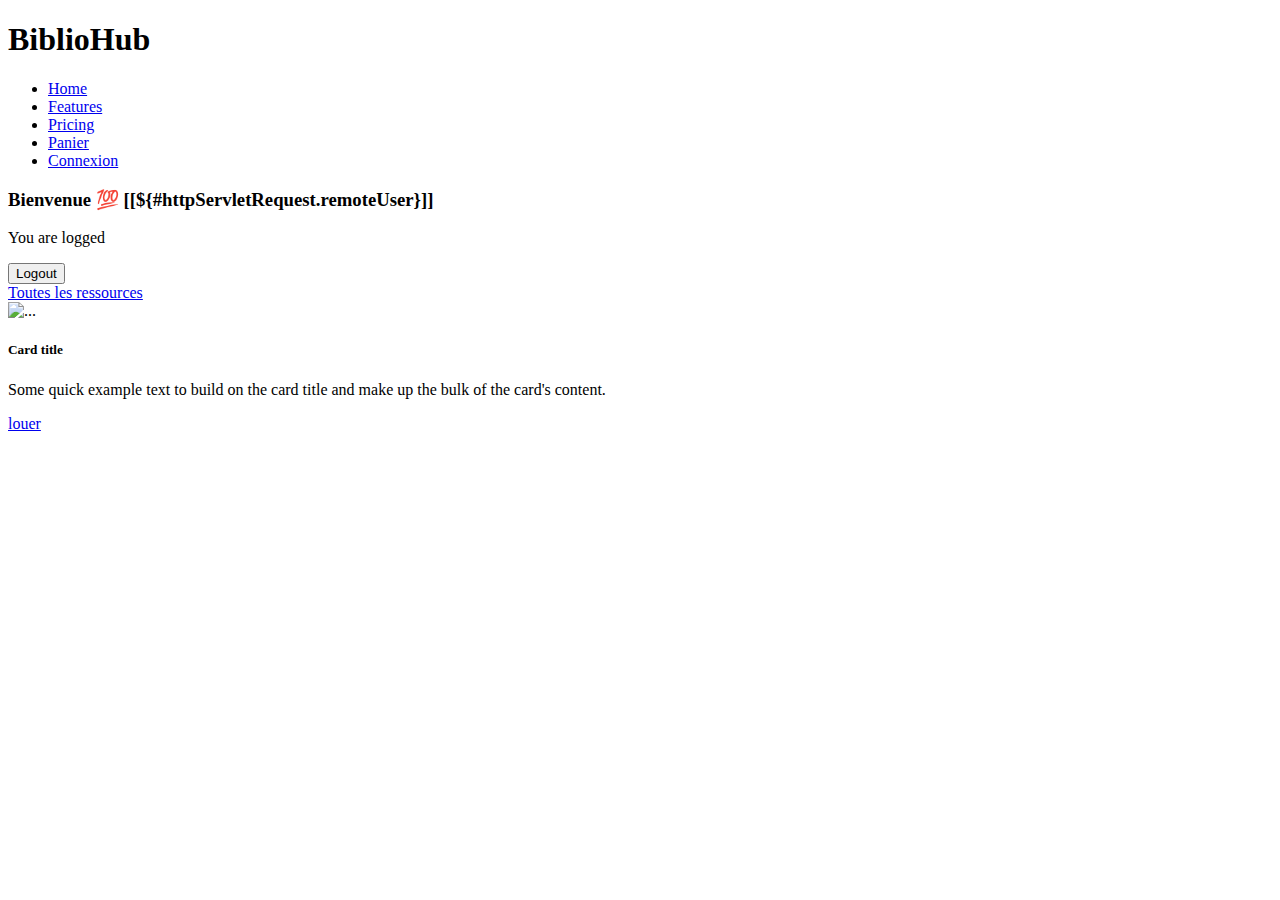
==== biblio/src/main/resources/templates/index.html @ b31fcdde "Version 2" ====
<!DOCTYPE HTML>
<html xmlns:th="https://www.thymeleaf.org">
<head> 
    <title>BiblioCare</title> 
    <meta http-equiv="Content-Type" content="text/json; charset=UTF-8" />
    <link href="https://cdn.jsdelivr.net/npm/bootstrap@5.0.0/dist/css/bootstrap.min.css" rel="stylesheet" integrity="sha384-wEmeIV1mKuiNpC+IOBjI7aAzPcEZeedi5yW5f2yOq55WWLwNGmvvx4Um1vskeMj0" crossorigin="anonymous">
</head>
<body>
    <nav class="navbar navbar-expand-lg navbar-light bg-light">
        <div class="container-fluid">
            <h1 class="display-1 ">BiblioHub</h1>
            <div class="collapse navbar-collapse" id="navbarNav">
                <ul class="navbar-nav">
                  <li class="nav-item">
                    <a class="nav-link active" aria-current="page" href="/">Home</a>
                  </li>
                  <li class="nav-item">
                    <a class="nav-link" href="#">Features</a>
                  </li>
                  <li class="nav-item">
                    <a class="nav-link" href="#">Pricing</a>
                  </li>
                  <li class="nav-item">
                    <a class="nav-link disabled" href="#" tabindex="-1" aria-disabled="true">Panier</a>
                  </li>
                  <li class="nav-item">
                    <a class="btn btn-dark" href="/login" tabindex="-1">Connexion</a>
                  </li>
                </ul>
              </div>
        </div>
    </nav>
   <div class="container"></div>
   	
        <h3 th:inline="text" class="text-center">Bienvenue 💯 [[${#httpServletRequest.remoteUser}]]</h3>
        <p th:if="${param.login}"> You are logged</p>
        <form th:action="@{/logout}" method="post">
            <input type="submit" value="Logout" />
        </form>
    <div class="container">
    </div>
        <a href="/all" class="btn btn-dark">Toutes les ressources</a>
    </div>
    <div class="row row-cols-1 row-cols-md-5 g-4">
        <div class="col"  th:each="index:${ressources} ">
            <div class="card">
                <img width="100" th:src="@{images/img2.png}" class="img-fluid" alt="...">
                <div class="card-body">
                  <h5 class="card-title" th:text="${index.titre}">Card title</h5>
                  <p class="card-text" th:text="${index.resume}">Some quick example text to build on the card title and make up the bulk of the card's content.</p>
                  <a href="/toWhishlist" class="btn btn-primary">louer</a>
                </div>
              </div>
        </div>
    </div>
    
    
</body>
</html>
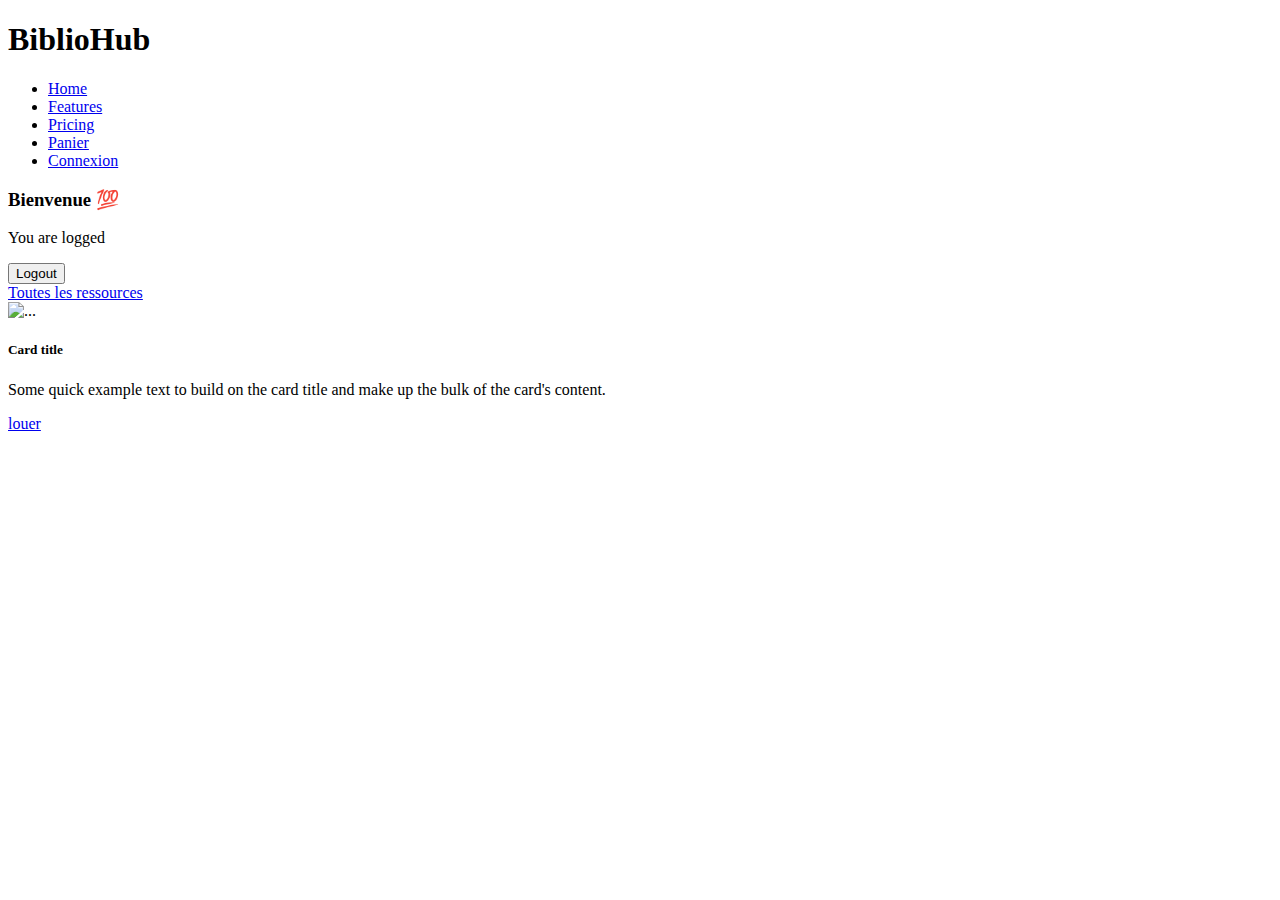
==== commit 9b580b3b: "mise à jour" ====
--- a/biblio/src/main/resources/templates/index.html
+++ b/biblio/src/main/resources/templates/index.html
@@ -32,8 +32,7 @@
         </div>
     </nav>
    <div class="container"></div>
-   	
-        <h3 th:inline="text" class="text-center">Bienvenue 💯 [[${#httpServletRequest.remoteUser}]]</h3>
+        <h3 th:inline="text" class="text-center">Bienvenue 💯 </h3>
         <p th:if="${param.login}"> You are logged</p>
         <form th:action="@{/logout}" method="post">
             <input type="submit" value="Logout" />
@@ -49,7 +48,7 @@
                 <div class="card-body">
                   <h5 class="card-title" th:text="${index.titre}">Card title</h5>
                   <p class="card-text" th:text="${index.resume}">Some quick example text to build on the card title and make up the bulk of the card's content.</p>
-                  <a href="/toWhishlist" class="btn btn-primary">louer</a>
+                  <a href="/toWhishlist" class="btn btn-primary text-center">louer</a>
                 </div>
               </div>
         </div>
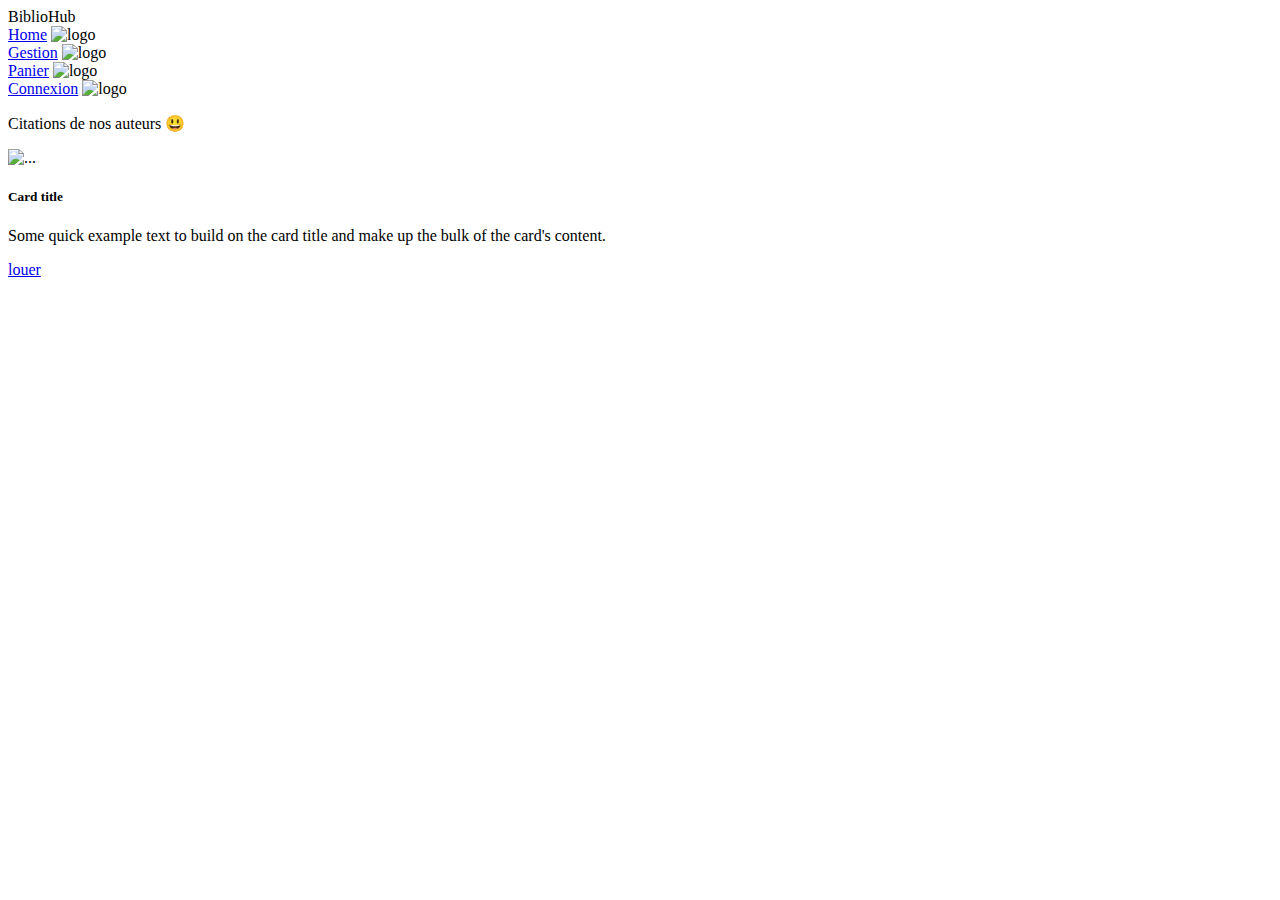
==== commit bd8523a0: "Mise à jour" ====
--- a/biblio/src/main/resources/templates/index.html
+++ b/biblio/src/main/resources/templates/index.html
@@ -4,43 +4,38 @@
 <head> 
     <title>BiblioCare</title> 
     <meta http-equiv="Content-Type" content="text/json; charset=UTF-8" />
-    <link href="https://cdn.jsdelivr.net/npm/bootstrap@5.0.0/dist/css/bootstrap.min.css" rel="stylesheet" integrity="sha384-wEmeIV1mKuiNpC+IOBjI7aAzPcEZeedi5yW5f2yOq55WWLwNGmvvx4Um1vskeMj0" crossorigin="anonymous">
+    <script src="https://cdnjs.cloudflare.com/ajax/libs/three.js/r128/three.min.js" integrity="sha512-dLxUelApnYxpLt6K2iomGngnHO83iUvZytA3YjDUCjT0HDOHKXnVYdf3hU4JjM8uEhxf9nD1/ey98U3t2vZ0qQ==" crossorigin="anonymous" referrerpolicy="no-referrer"></script>
+    <link rel="stylesheet" href="css.css">
+    <script src="https://cdnjs.cloudflare.com/ajax/libs/vanta/0.5.24/vanta.birds.min.js" integrity="sha512-iIWwQewCNqw+4f09oyZvCkBUNEuVfCSOtFzQW6dzvsm46yuToWTcL9uUEAyTnV0fG90jyCiiURE4yEgLclpoZA==" crossorigin="anonymous" referrerpolicy="no-referrer"></script>
 </head>
-<body>
-    <nav class="navbar navbar-expand-lg navbar-light bg-light">
-        <div class="container-fluid">
-            <h1 class="display-1 ">BiblioHub</h1>
-            <div class="collapse navbar-collapse" id="navbarNav">
-                <ul class="navbar-nav">
-                  <li class="nav-item">
-                    <a class="nav-link active" aria-current="page" href="/">Home</a>
-                  </li>
-                  <li class="nav-item">
-                    <a class="nav-link" href="#">Features</a>
-                  </li>
-                  <li class="nav-item">
-                    <a class="nav-link" href="#">Pricing</a>
-                  </li>
-                  <li class="nav-item">
-                    <a class="nav-link disabled" href="#" tabindex="-1" aria-disabled="true">Panier</a>
-                  </li>
-                  <li class="nav-item">
-                    <a class="btn btn-dark" href="/login" tabindex="-1">Connexion</a>
-                  </li>
-                </ul>
-              </div>
-        </div>
-    </nav>
-   <div class="container"></div>
-        <h3 th:inline="text" class="text-center">Bienvenue 💯 </h3>
-        <p th:if="${param.login}"> You are logged</p>
-        <form th:action="@{/logout}" method="post">
-            <input type="submit" value="Logout" />
-        </form>
+<body id="body">
+  <div class="head">
+    <a class="title">BiblioHub</a>
+  </div> 
+      <div class="container-fluid ">
+          <div class="fluid">
+            <a class="nav-link" aria-current="page" href="/">Home</a>
+            <img src="/images/5.png" alt="logo">
+          </div>
+          <div class="fluid">
+            <a class="nav-link" href="/all">Gestion</a>
+            <img src="/images/3.png" alt="logo">
+          </div>
+          <div class="fluid disabled">
+            <a class="nav-link" href="#" tabindex="-1" aria-disabled="true">Panier</a>
+            <img src="/images/4.png" alt="logo">
+          </div>
+          <div class="fluid">
+            <a class="nav-link" href="/login" tabindex="-1">Connexion</a>
+            <img src="/images/1.png" alt="logo">
+          </div>  
+      </div>
+   <div class="citation">
+    <p>Citations de nos auteurs 😃</p>
+    <!-- <span th:text="${bookInfo}"></span>  API plus dispo-->
+  </div>
+
     <div class="container">
-    </div>
-        <a href="/all" class="btn btn-dark">Toutes les ressources</a>
-    </div>
     <div class="row row-cols-1 row-cols-md-5 g-4">
         <div class="col"  th:each="index:${ressources} ">
             <div class="card">
@@ -48,12 +43,14 @@
                 <div class="card-body">
                   <h5 class="card-title" th:text="${index.titre}">Card title</h5>
                   <p class="card-text" th:text="${index.resume}">Some quick example text to build on the card title and make up the bulk of the card's content.</p>
-                  <a href="/toWhishlist" class="btn btn-primary text-center">louer</a>
+                  <a href="/toWhishlist" class="btn btn-primary text-center disabled">louer</a>
                 </div>
               </div>
         </div>
-    </div>
-    
-    
+    </div>   
 </body>
+<footer class="citationr">
+  <span th:text="${session}"></span>
+</footer>
+<script src="js.js"></script>
 </html>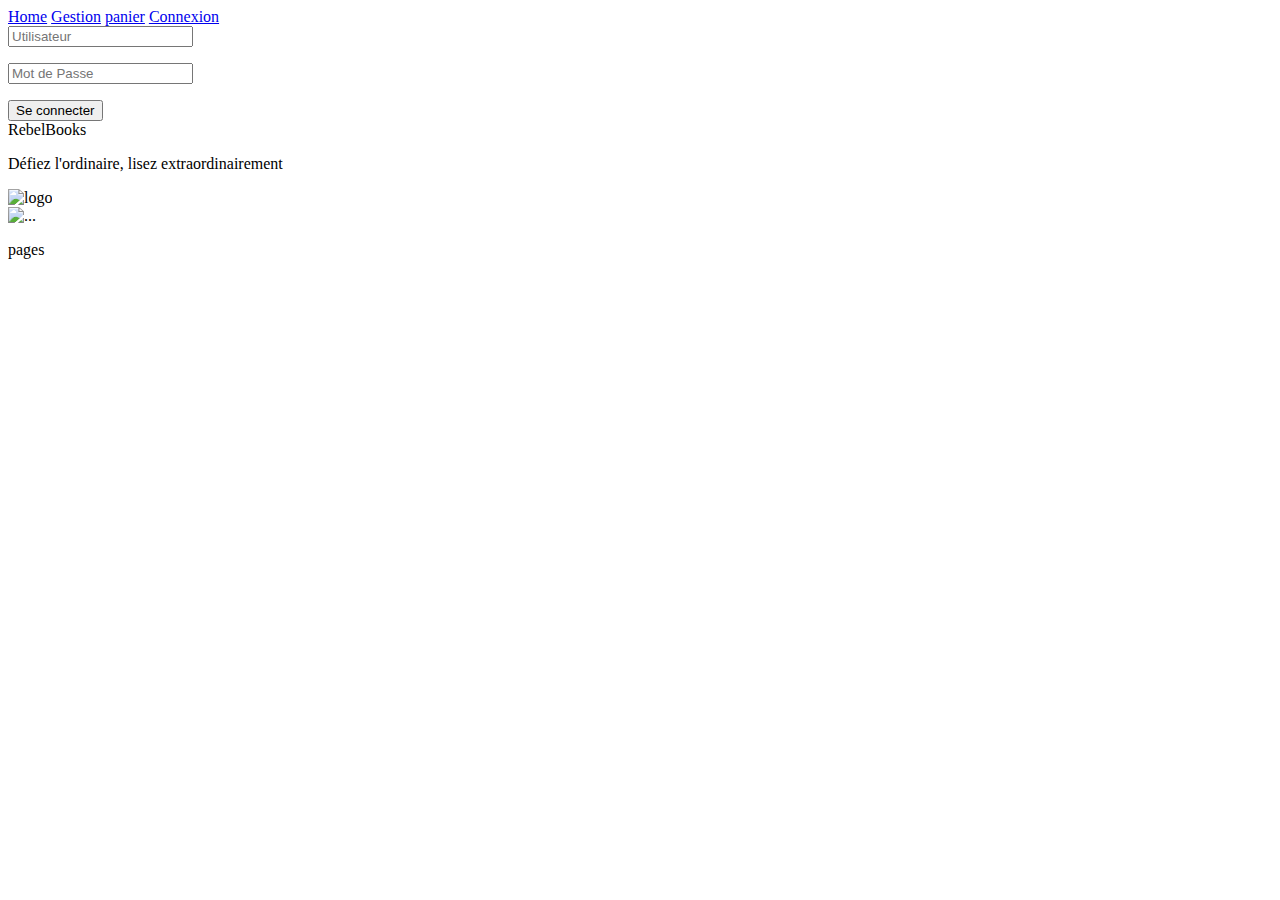
==== commit 31f77d76: "Updated design" ====
--- a/biblio/src/main/resources/templates/index.html
+++ b/biblio/src/main/resources/templates/index.html
@@ -5,49 +5,58 @@
     <title>BiblioCare</title> 
     <meta http-equiv="Content-Type" content="text/json; charset=UTF-8" />
     <script src="https://cdnjs.cloudflare.com/ajax/libs/three.js/r128/three.min.js" integrity="sha512-dLxUelApnYxpLt6K2iomGngnHO83iUvZytA3YjDUCjT0HDOHKXnVYdf3hU4JjM8uEhxf9nD1/ey98U3t2vZ0qQ==" crossorigin="anonymous" referrerpolicy="no-referrer"></script>
-    <link rel="stylesheet" href="css.css">
+    <link rel="stylesheet" href="./css.css">
     <script src="https://cdnjs.cloudflare.com/ajax/libs/vanta/0.5.24/vanta.birds.min.js" integrity="sha512-iIWwQewCNqw+4f09oyZvCkBUNEuVfCSOtFzQW6dzvsm46yuToWTcL9uUEAyTnV0fG90jyCiiURE4yEgLclpoZA==" crossorigin="anonymous" referrerpolicy="no-referrer"></script>
 </head>
 <body id="body">
-  <div class="head">
-    <a class="title">BiblioHub</a>
-  </div> 
-      <div class="container-fluid ">
-          <div class="fluid">
-            <a class="nav-link" aria-current="page" href="/">Home</a>
-            <img src="/images/5.png" alt="logo">
-          </div>
-          <div class="fluid">
-            <a class="nav-link" href="/all">Gestion</a>
-            <img src="/images/3.png" alt="logo">
-          </div>
-          <div class="fluid disabled">
-            <a class="nav-link" href="#" tabindex="-1" aria-disabled="true">Panier</a>
-            <img src="/images/4.png" alt="logo">
-          </div>
-          <div class="fluid">
-            <a class="nav-link" href="/login" tabindex="-1">Connexion</a>
-            <img src="/images/1.png" alt="logo">
-          </div>  
+  <header th:fragment="header">
+    <div class="header_menu">
+      <a href="/">Home</a>
+      <a href="/all">Gestion</a>
+      <a href="#" th:if="${principal != null}" >panier</a>
+      <a href="#" id="connexion_btn" class="">Connexion</a>
+      <div class="connexion_form">
+        <form th:action="@{/doLogin}" class="form" method="POST">
+            <input type="text" placeholder="Utilisateur" name="nom"
+            class="text-zone"><p></p>
+            
+          <!--<span th:if="${#fields.hasErrors('nom')}" th:errors="*{nom}" class="text-white"> Ce nom n'existe pas</span> --> 
+            <input type="password" placeholder="Mot de Passe" name="password" 
+            class="text-zone"><p></p>
+            <input type="submit" value="Se connecter" class="p-btn">         
+        </form>
       </div>
-   <div class="citation">
-    <p>Citations de nos auteurs 😃</p>
-    <!-- <span th:text="${bookInfo}"></span>  API plus dispo-->
-  </div>
+    </div>
+  </header>
+  <main>
+    <div class="head">
+      <div class="front">
+        <span class="title">RebelBooks</span>
+        <p> Défiez l'ordinaire, lisez extraordinairement</p>
+      </div>
+      <!--Background Image-->
+      <img src="./images/lib2.jpg" alt="logo">
+    </div>
 
-    <div class="container">
-    <div class="row row-cols-1 row-cols-md-5 g-4">
-        <div class="col"  th:each="index:${ressources} ">
-            <div class="card">
-                <img width="100" th:src="@{images/img2.png}" class="img-fluid" alt="...">
-                <div class="card-body">
-                  <h5 class="card-title" th:text="${index.titre}">Card title</h5>
-                  <p class="card-text" th:text="${index.resume}">Some quick example text to build on the card title and make up the bulk of the card's content.</p>
-                  <a href="/toWhishlist" class="btn btn-primary text-center disabled">louer</a>
-                </div>
-              </div>
+    <div class="books" th:fragment="books">
+      <div class="book"  th:each="book:${ressources} ">
+        <div class="up">
+          <img width="100" th:src="${book.image}" class="img-fluid" alt="...">
+          <p th:text="${book.titre}"></p>
         </div>
-    </div>   
+        
+        
+        <div class="book-body">
+          <p><span class="pages" th:text="${book.nbrepages}"></span> pages</p>
+          <p class="rubrique" th:text="${book.rubrique}"></p>
+          <p class="resume" th:text="${book.resume}"></p>
+        </div>
+      </div>
+    </div>
+
+  </main>
+
+     
 </body>
 <footer class="citationr">
   <span th:text="${session}"></span>
